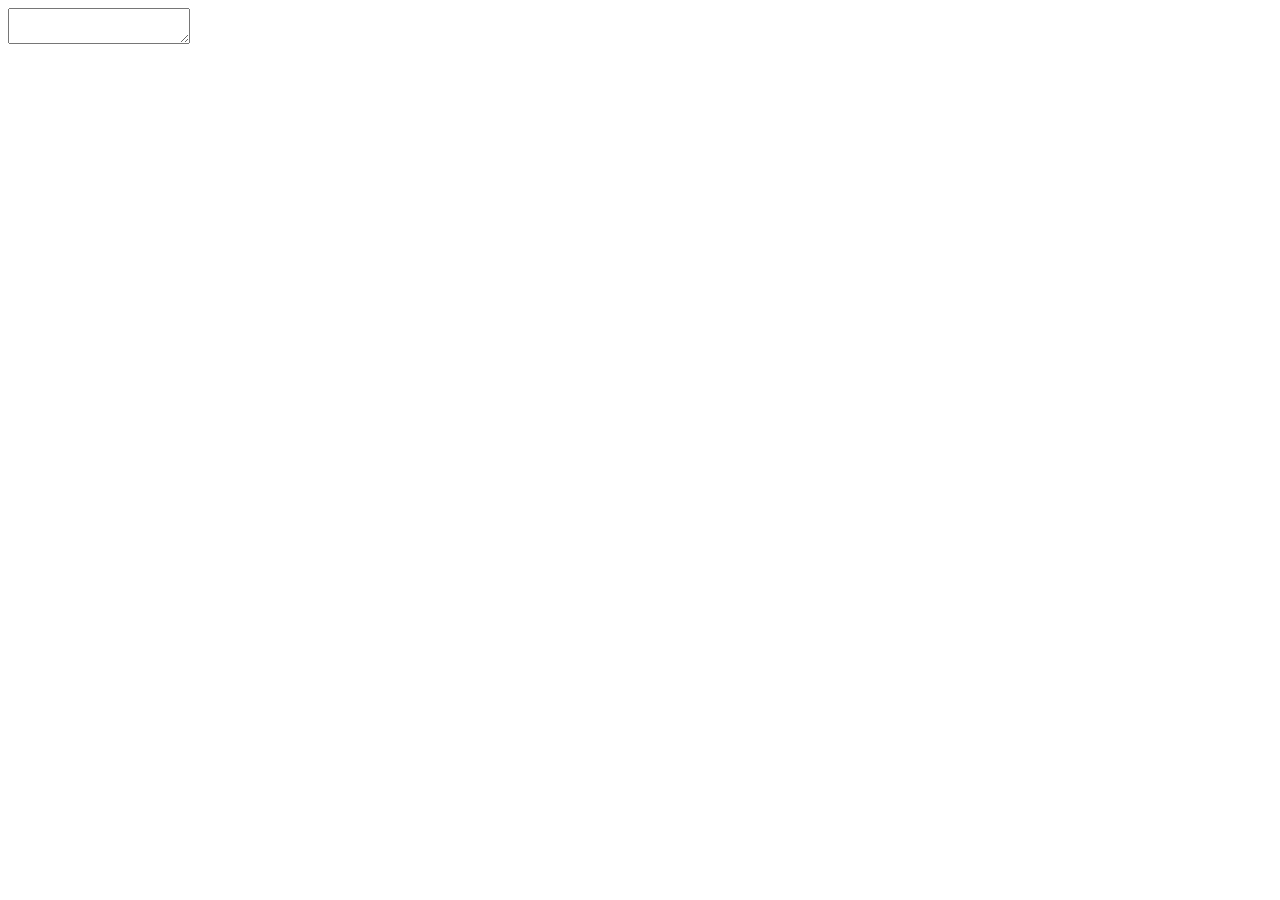
==== slideshow.html @ 584b995e "split into two html pages" ====
<!DOCTYPE html>
<html lang="en">

<head>
  <meta charset="UTF-8">
  <meta name="viewport" content="width=device-width, initial-scale=1.0">
  <meta http-equiv="X-UA-Compatible" content="ie=edge">
  <script src="https://cdn.jsdelivr.net/npm/vue/dist/vue.js"></script>
  <script src="https://remarkjs.com/downloads/remark-latest.min.js"></script>
  <style>
    body {
      font-size: 18px;
      color: #444;
    }
  </style>
</head>

<body>
  <div id="slides">
    <textarea id="source"></textarea>
  </div>

  <script>
    let slides = new Vue({
      el: '#slides',
      created: function() {
        this.renderMarkdown()
      },
      methods: {
        renderMarkdown: function() {
          sessionStorage.setItem("selected", true)
          let slideshow = remark.create({
            sourceUrl: sessionStorage.getItem("presentation")
          })
        }
      }
    })
  </script>
</body>

</html>
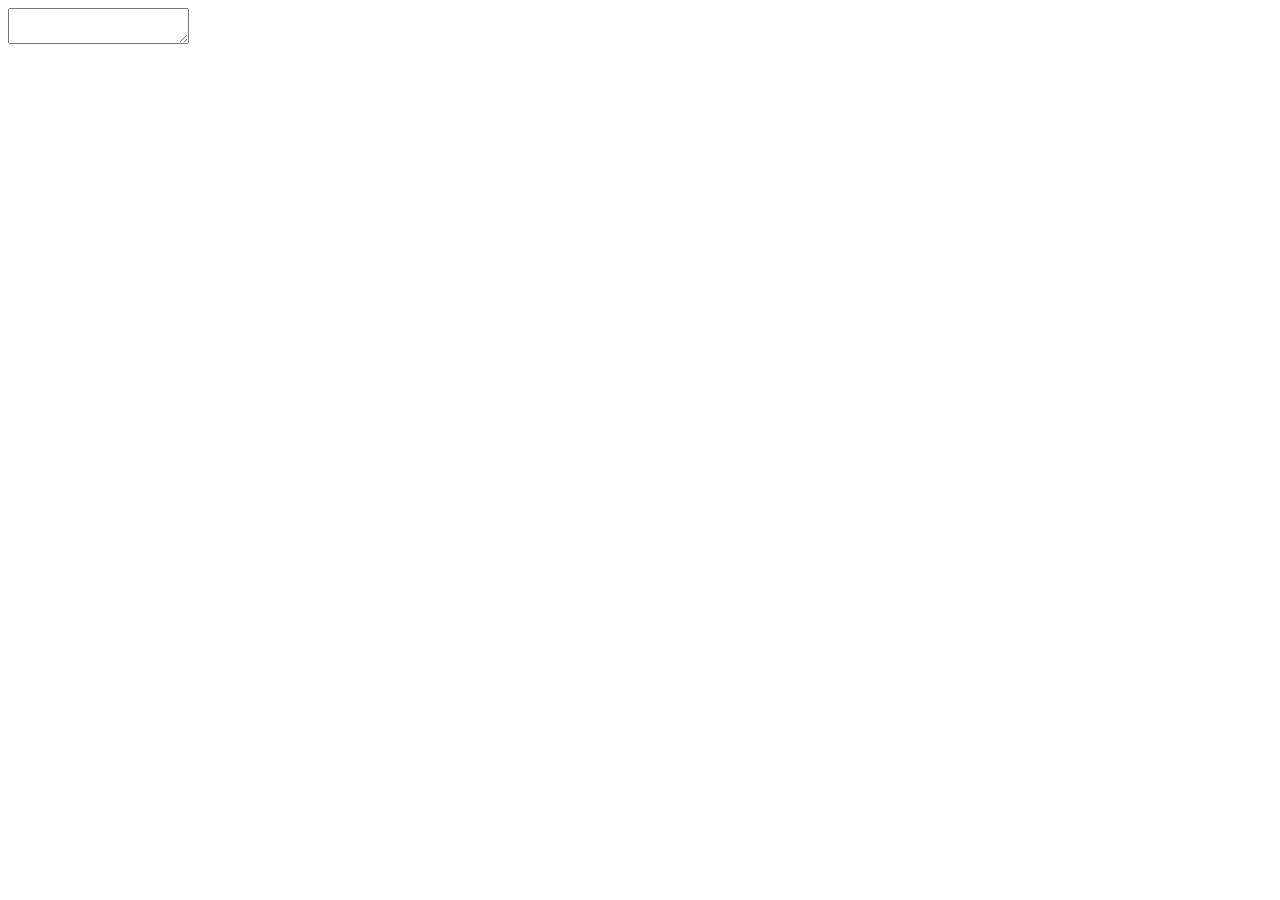
==== commit 113570bc: "style changes" ====
--- a/slideshow.html
+++ b/slideshow.html
@@ -7,6 +7,7 @@
   <meta http-equiv="X-UA-Compatible" content="ie=edge">
   <script src="https://cdn.jsdelivr.net/npm/vue/dist/vue.js"></script>
   <script src="https://remarkjs.com/downloads/remark-latest.min.js"></script>
+  <link rel="stylesheet" href="styles.css">
   <style>
     body {
       font-size: 18px;
@@ -28,7 +29,6 @@
       },
       methods: {
         renderMarkdown: function() {
-          sessionStorage.setItem("selected", true)
           let slideshow = remark.create({
             sourceUrl: sessionStorage.getItem("presentation")
           })
--- a/styles.css
+++ b/styles.css
@@ -0,0 +1,98 @@
+
+* {
+	font-family: Arial;
+}
+
+h1, h2 {
+	text-align: center;
+}
+
+.selector {
+	padding-top: 50px;
+	padding-left: 150px;
+	padding-right: 150px;
+	align-self: center;
+	align-items: center;
+	align-content: center;
+    justify-content: center;
+}
+
+ul {
+	font-size: x-large;
+	list-style-position: outside; 
+	padding-inline-start: 40%;
+    padding-inline-end: 40%;
+}
+
+a, a > code {
+  color: rgb(249, 38, 114);
+  text-decoration: none;
+}
+.footnote {
+  position: absolute;
+  bottom: 3em;
+  padding-right: 4em;
+  font-size: 90%;
+}
+.remark-code-line-highlighted     { background-color: #ffff88; }
+
+.inverse {
+  background-color: #272822;
+  color: #d6d6d6;
+  text-shadow: 0 0 20px #333;
+}
+.inverse h1, .inverse h2, .inverse h3 {
+  color: #f3f3f3;
+}
+/* Two-column layout */
+.left-column {
+  color: #777;
+  width: 20%;
+  height: 92%;
+  float: left;
+}
+.left-column h2:last-of-type, .left-column h3:last-child {
+  color: #000;
+}
+.right-column {
+  width: 75%;
+  float: right;
+  padding-top: 1em;
+}
+.pull-left {
+  float: left;
+  width: 47%;
+}
+.pull-right {
+  float: right;
+  width: 47%;
+}
+.pull-right ~ * {
+  clear: both;
+}
+img, video, iframe {
+  max-width: 100%;
+}
+blockquote {
+  border-left: solid 5px lightgray;
+  padding-left: 1em;
+}
+.remark-slide table {
+  margin: auto;
+  border-top: 1px solid #666;
+  border-bottom: 1px solid #666;
+}
+.remark-slide table thead th { border-bottom: 1px solid #ddd; }
+th, td { padding: 5px; }
+.remark-slide thead, .remark-slide tfoot, .remark-slide tr:nth-child(even) { background: #eee }
+
+@page { margin: 0; }
+@media print {
+  .remark-slide-scaler {
+    width: 100% !important;
+    height: 100% !important;
+    transform: scale(1) !important;
+    top: 0 !important;
+    left: 0 !important;
+  }
+}
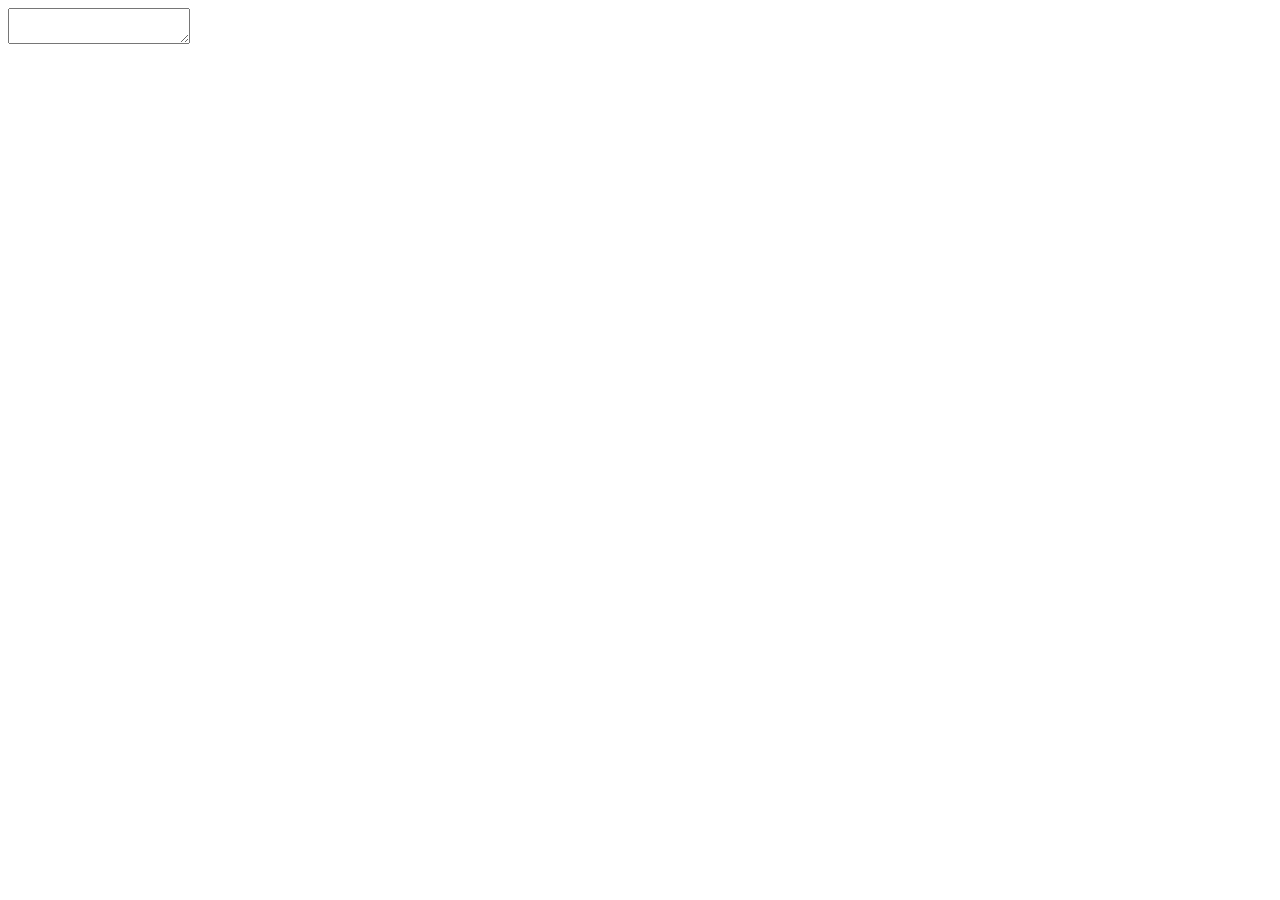
==== commit bf69b74f: "font changing" ====
--- a/slideshow.html
+++ b/slideshow.html
@@ -8,12 +8,16 @@
   <script src="https://cdn.jsdelivr.net/npm/vue/dist/vue.js"></script>
   <script src="https://remarkjs.com/downloads/remark-latest.min.js"></script>
   <link rel="stylesheet" href="styles.css">
-  <style>
+  <link href="//db.onlinewebfonts.com/c/ba05de4b4767452bff18bfa18e1a11c1?family=Handset+Sans" rel="stylesheet" type="text/css"/>
+  <link href="//db.onlinewebfonts.com/c/985a59988b7aa29ca8181d73d0dbb72d?family=AdonideW01-Light" rel="stylesheet" type="text/css"/>
+
+
+<!--   <style>
     body {
       font-size: 18px;
       color: #444;
     }
-  </style>
+  </style> -->
 </head>
 
 <body>
--- a/styles.css
+++ b/styles.css
@@ -1,10 +1,21 @@
+@import url(//db.onlinewebfonts.com/c/ba05de4b4767452bff18bfa18e1a11c1?family=Handset+Sans);
+@import url(//db.onlinewebfonts.com/c/985a59988b7aa29ca8181d73d0dbb72d?family=AdonideW01-Light);
 
-* {
-	font-family: Arial;
+@font-face {font-family: "AdonideW01-Light";
+    src: url("//db.onlinewebfonts.com/t/985a59988b7aa29ca8181d73d0dbb72d.eot");
+    src: url("//db.onlinewebfonts.com/t/985a59988b7aa29ca8181d73d0dbb72d.eot?#iefix") format("embedded-opentype"),
+    url("//db.onlinewebfonts.com/t/985a59988b7aa29ca8181d73d0dbb72d.woff2") format("woff2"),
+    url("//db.onlinewebfonts.com/t/985a59988b7aa29ca8181d73d0dbb72d.woff") format("woff"),
+    url("//db.onlinewebfonts.com/t/985a59988b7aa29ca8181d73d0dbb72d.ttf") format("truetype"),
+    url("//db.onlinewebfonts.com/t/985a59988b7aa29ca8181d73d0dbb72d.svg#AdonideW01-Light") format("svg");
 }
-
-h1, h2 {
-	text-align: center;
+@font-face {font-family: "Handset Sans";
+    src: url("//db.onlinewebfonts.com/t/7600b21a52074314d1f6170b4b828955.eot");
+    src: url("//db.onlinewebfonts.com/t/7600b21a52074314d1f6170b4b828955.eot?#iefix") format("embedded-opentype"),
+    url("//db.onlinewebfonts.com/t/7600b21a52074314d1f6170b4b828955.woff2") format("woff2"),
+    url("//db.onlinewebfonts.com/t/7600b21a52074314d1f6170b4b828955.woff") format("woff"),
+    url("//db.onlinewebfonts.com/t/7600b21a52074314d1f6170b4b828955.ttf") format("truetype"),
+    url("//db.onlinewebfonts.com/t/7600b21a52074314d1f6170b4b828955.svg#Handset Sans") format("svg");
 }
 
 .selector {
@@ -15,84 +26,76 @@
 	align-items: center;
 	align-content: center;
     justify-content: center;
+    font-family: Handset Sans;
+    text-align: center;
 }
 
-ul {
+.selector ul {
 	font-size: x-large;
 	list-style-position: outside; 
 	padding-inline-start: 40%;
     padding-inline-end: 40%;
+    text-align: left;
 }
 
-a, a > code {
-  color: rgb(249, 38, 114);
-  text-decoration: none;
+.remark-container {
+  background-color: black;
 }
-.footnote {
-  position: absolute;
-  bottom: 3em;
-  padding-right: 4em;
-  font-size: 90%;
+
+.remark-slide-content {
+  font-family: AdonideW01-Light;
 }
-.remark-code-line-highlighted     { background-color: #ffff88; }
+.remark-slide-content h1,
+.remark-slide-content h2,
+.remark-slide-content h3 {
+  font-weight: bold;
+  font-family: Handset Sans;
+}
+.remark-slide-content table {
+  border-spacing: 0;
+  border-collapse: collapse;
+  display: block;
+  width: 100%;
+  overflow: auto;
+}
+.remark-slide-content table tr:nth-child(2n) {
+  background-color: #f6f8fa;
+}
+.remark-slide-content table th,
+.remark-slide-content table td {
+  display: table-cell;
+  vertical-align: inherit;
+  padding: 0.15em 0.3em;
+  border: 1px solid #dfe2e5;
 
-.inverse {
-  background-color: #272822;
-  color: #d6d6d6;
-  text-shadow: 0 0 20px #333;
 }
-.inverse h1, .inverse h2, .inverse h3 {
-  color: #f3f3f3;
+.remark-slide-content table th {
+  font-weight: bold;
 }
-/* Two-column layout */
-.left-column {
-  color: #777;
-  width: 20%;
-  height: 92%;
-  float: left;
+.remark-slide-content pre {
+  overflow: auto;
 }
-.left-column h2:last-of-type, .left-column h3:last-child {
-  color: #000;
+.remark-slide-content pre > code {
+  border-radius: 0.4em;
+  padding: 0.5em;
+  background-color: #f6f8fa;
 }
-.right-column {
-  width: 75%;
-  float: right;
-  padding-top: 1em;
+.remark-slide-content p > code,
+.remark-slide-content li > code,
+.remark-slide-content a > code {
+  background-color: #f6f8fa;
+  margin: 0;
+  border-radius: 0.2em;
+  padding: 0.15em 0.25em;
 }
-.pull-left {
-  float: left;
-  width: 47%;
+.remark-slide-content blockquote {
+  margin: 0;
+  padding: 0 0.5em;
+  color: #6a737d;
+  border-left: 0.125em solid #dfe2e5;
 }
-.pull-right {
-  float: right;
-  width: 47%;
-}
-.pull-right ~ * {
-  clear: both;
-}
-img, video, iframe {
-  max-width: 100%;
-}
-blockquote {
-  border-left: solid 5px lightgray;
-  padding-left: 1em;
-}
-.remark-slide table {
-  margin: auto;
-  border-top: 1px solid #666;
-  border-bottom: 1px solid #666;
-}
-.remark-slide table thead th { border-bottom: 1px solid #ddd; }
-th, td { padding: 5px; }
-.remark-slide thead, .remark-slide tfoot, .remark-slide tr:nth-child(even) { background: #eee }
-
-@page { margin: 0; }
-@media print {
-  .remark-slide-scaler {
-    width: 100% !important;
-    height: 100% !important;
-    transform: scale(1) !important;
-    top: 0 !important;
-    left: 0 !important;
-  }
-}
+.remark-slide-content .remark-slide-number,
+.remark-slide-content .footer li {
+  background-color: rgba(255, 255, 255, 0.5);
+  opacity: 1.0;
+}